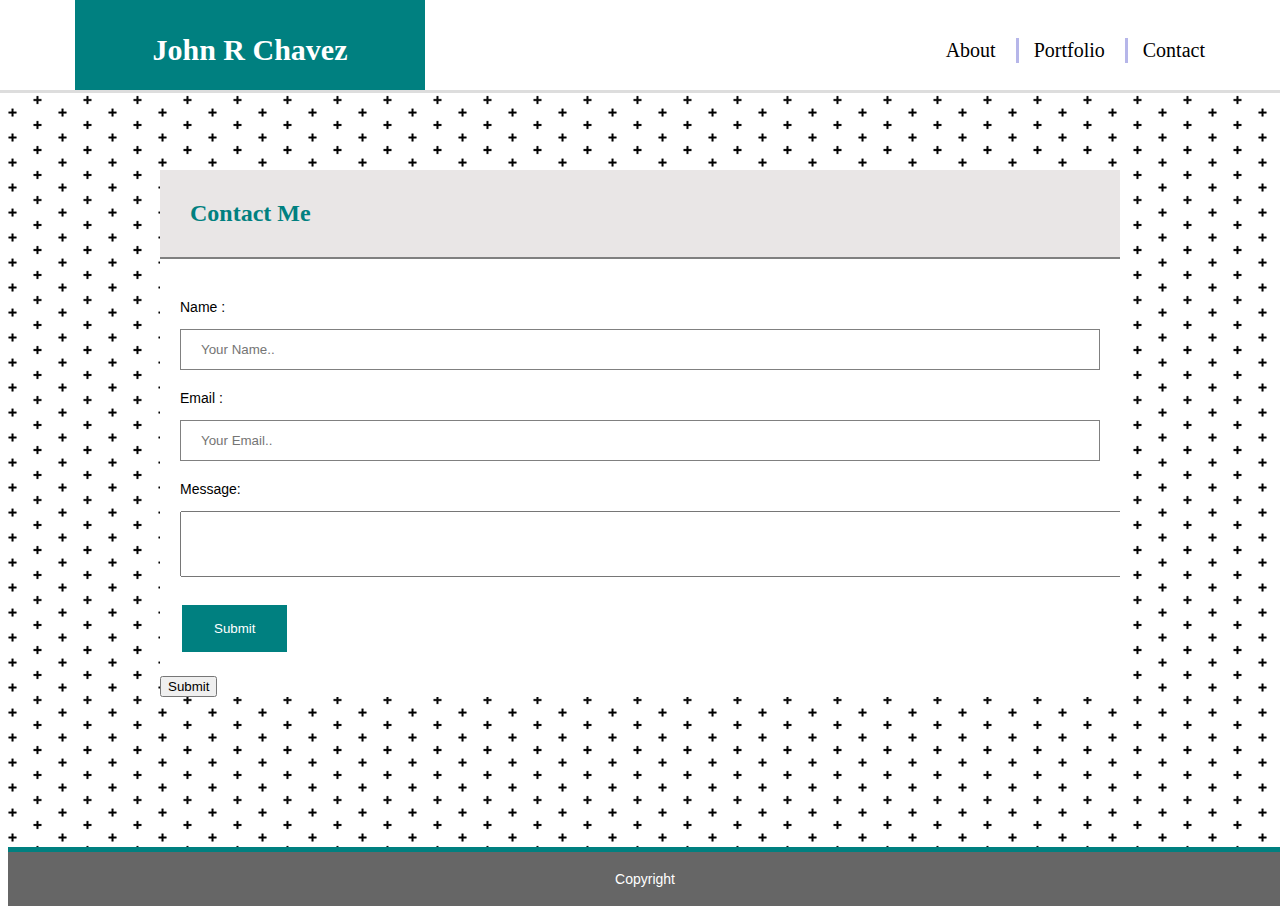
==== contact.html @ a4a4c3fd "Initial Push" ====
<!DOCTYPE html>
<html lang="en-us">
   <head>
      <meta charset="UTF-8">
      <title>Contact</title>
      <link rel="stylesheet" type="text/css" href="assets/css/homeworkspecs.css">
      <!-- <link rel="stylesheet" type="text/css" href="assets/css/style.css"> -->
   </head>
   
   <body>
      <header id="tophead">
         <div class="container">
            <a href="index.html" id="person">John R Chavez</a>
            <nav>
               <a href="index.html">About</a>
               <a href="portfolio.html">Portfolio</a>
               <a href="contact.html">Contact</a>
            </nav>
         </div>
      </header>
      <div class=maincont>
         <div class=subconta>
            <h2 id=pageis>Contact Me</h2>
         </div>
         <div class=holder>
            <form action="#">
               <div class=formis>
                  <p>Name :</p>
                  <input type="text" placeholder="Your Name..">
                  <br>
               </div>
               <div class=formis>
                  <p>Email :</p>
                  <input type="text" placeholder="Your Email..">
                  <br>
               </div>
               <div class=formis>
                  <p>Message: </p>
                  <textarea rows="4" cols="128"> </textarea>
               </div>
               <div class=formis>
                  <a class=submithover href="#">
                  <input id=subbut type="submit" value="Submit">
                  </a>
               </div>
               <button type="submit" class="btn btn-primary">Submit</button>
            </form>
            <div class=relativetofooter></div>
         </div>
      </div>
      <div class=footercont>
         <footer class=footer>
            <p>Copyright</p>
         </footer>
      </div>
   </body>
  </html>
---- assets/css/homeworkspecs.css ----
body {
background-image: url(../../assets/images/bg.png); 
  

  font-family: Georgia, 'Times New Roman', Times, serif;

  }
  h1{
    font-family: 'Georgia', Times, "Times New Roman", serif;

  }
  h2{
  font-size: 24px;
  }
  p {
  font-size:14px;
  font-family :Arial, "Helvetica Neue", Helvetica, sans-serif;
  }
  #tophead {
  position: fixed;
  z-index: 100;
  width: 100%;
  margin: 0 0 30px 0;
  background: white;
  border-bottom: 3px solid #dddddd;
  left: 0;
  top: 0;
  }
  #person {
  float: left;
  position: relative;
  left: 75px;
  width: 350px;
  height: 90px;
  font-family: Georgia, 'Times New Roman', Times, serif;
  font-size: 30px;
  font-weight: 700;
  line-height: 100px;
  color: white;
  text-align: center;
  text-decoration: none;
  background: teal;
  }

  
  nav {
  position: relative;
  line-height:50px;
  right: 75px;
  float: right;
  font-size:20px;
  margin-top: 25px;
  }
  nav a {
  display: inline-block;
  padding-left: 15px;
  margin-left: 15px;
  line-height: 25px;
  color: black;
  text-decoration: none;
  border-left: 3px solid rgb(182, 182, 233);
  }
  nav a:first-child {
  border-left: 0 none;
  }
  a {
  transition: color red .5s;
  }
  a:hover {
  color: gold;
  }
  a:active {
  color:red;
  }
  .maincont {
  position: relative;
  top: 150px;
  width: 960px;
  margin-left: auto;
  margin-right: auto;
  background-color: white;
  }
  .subcont {
  width: 75%;
  background-color: red;
  padding: 30px;
  border: 100px;
  }
  #pageis {
  text-align: left;
  padding: 30px;
  background-color: rgb(233, 230, 230);
  font-weight: 600;
  border-bottom: solid 0px;
  color: teal;
  border-bottom: solid 2px grey;
  }
  .holder {
  position: relative;
  background-color: white(174, 154, 221, 0.329);
  width: 100%;
  min-height: 350px;
  overflow:hidden;
  }
  #mainimg {
  float: left;
  border:10px;
  padding: 30px;
  }
  #fun {
  color:white;
  font-size: 24px;
  position: relative;
  bottom: -20px;
  text-align: center;
  }
  .relativetofooter{
  position: relative;
  }
  .footercont {
  clear: both;
  padding: 5px;
  background: red;
  position: relative;
  bottom:-300px;
  width:100%;
  background: #666666;
  /* background-image: url("https://66.media.tumblr.com/0f611cea0d9752921531ede59adaa978/tumblr_o2eziiORfr1sb5osho1_500.gif"); */
  border-top: solid 5px teal;
  }
  .footer {
  text-align: center;
  color: white;
  font-size: 20px;
  }
  ul {
  border: 5px;
  padding:5px;
  }
  .formis {
  margin: 20px;
  }
  .form {
  padding: 20px;
  margin-left: auto;
  margin-right: auto;
  background-color: white;
  width: 100%;
  }
  input[type=text] {
  width: 100%;
  padding: 12px 20px;
  border: 1px solid grey;
  box-sizing: border-box;
  }
  input[type=submit] {
  background-color: teal;
  border: none;
  color: white;
  padding: 16px 32px;
  text-decoration: none;
  margin: 4px 2px;
  cursor: pointer;
  }
  #portpic {
  background-color: red;
  position: relative;
  float: left;
  width: 100%;
  }
  #portdesc {
  clear: both;
  background: teal;
  text-align: center;
  color: white;
  float: left;
  width:100%;
  position: relative;
  font-weight: 700;
  font-size: 20px;
  z-index: 2;
  bottom: 70px;
  padding-top: 10px;
  padding-bottom: 10px;
  }
  .subsubcont {
  padding: 20px;
  width:25%;
  float: left;
  }
  .subholder {
  position: relative;
  left: 60px;
  margin-left: auto;
  margin-right: auto;
  }
  .hovereffect:hover {
  transition: .5s ease;
  opacity: 0.7;
  filter: contrast(300%);
  }

  .submithover:hover {
    transition: .5s ease;
    background: darkcyan;
    padding:7px;
  }
---- assets/css/style.css ----
body {
  background-image: url("../../assets/images/moulin.PNG")
  }
  h2{
  font-size: 24px;
  }
  p {
  font-size:14px;
  }
  #tophead {
  position: fixed;
  z-index: 100;
  width: 100%;
  margin: 0 0 30px 0;
  background-image: url("https://66.media.tumblr.com/0f611cea0d9752921531ede59adaa978/tumblr_o2eziiORfr1sb5osho1_500.gif");
  border-bottom: 3px solid red;
  left: 0;
  top: 0;
  }
  #person {
  float: left;
  position: relative;
  left: 75px;
  width: 350px;
  height: 90px;
  font-family: Georgia, 'Times New Roman', Times, serif;
  font-size: 30px;
  font-weight: 700;
  line-height: 90px;
  color: white;
  text-align: center;
  text-decoration: none;
  background: black;
  }
  nav {
  position: relative;
  line-height:50px;
  right: 75px;
  float: right;
  font-size:20px;
  margin-top: 25px;
  }
  nav a {
  display: inline-block;
  padding-left: 15px;
  margin-left: 15px;
  line-height: 25px;
  color: white;
  text-decoration: none;
  border-left: 3px solid white;
  }
  nav a:first-child {
  border-left: 0 none;
  }
  a {
  transition: color .5s;
  }
  a:hover {
  color: gold;
  }
  a:active {
  color:red;
  }
  .maincont {
  position: relative;
  top: 150px;
  width: 960px;
  margin-left: auto;
  margin-right: auto;
  background-color: white;
  }
  .subcont {
  width: 75%;
  background-color: red;
  padding: 30px;
  border: 100px;
  }
  #pageis {
  text-align: left;
  padding: 30px;
  background-image: url("http://clipart-library.com/img/885073.gif");
  background-color: rgb(30, 243, 41);
  font-weight: 600;
  border-bottom: solid 0px;
  color: white;
  }
  .holder {
  position: relative;
  background-color: rgba(174, 154, 221, 0.329);
  width: 100%;
  min-height: 350px;
  overflow:hidden;
  }
  #mainimg {
  float: left;
  border:10px;
  padding: 30px;
  }
  #fun {
  color:rgba(174, 154, 221, 0.329);
  font-size: 12px;
  position: relative;
  bottom: -20px;
  }
  .relativetofooter{
  position: relative;
  }
  .footercont {
  clear: both;
  padding: 5px;
  background: red;
  position: relative;
  bottom:-300px;
  width:100%;
  left:-10px;
  background-image: url("https://66.media.tumblr.com/0f611cea0d9752921531ede59adaa978/tumblr_o2eziiORfr1sb5osho1_500.gif");
  border-top: solid 3px red;
  }
  .footer {
  text-align: center;
  color: white;
  font-size: 20px;
  }
  ul {
  border: 5px;
  padding:5px;
  }
  .formis {
  margin: 20px;
  }
  .form {
  padding: 20px;
  margin-left: auto;
  margin-right: auto;
  background-color: white;
  width: 100%;
  }
  input[type=text] {
  width: 100%;
  padding: 12px 20px;
  border: 1px solid grey;
  box-sizing: border-box;
  }
  input[type=submit] {
  background-color: rgb(79, 8, 245);
  border: none;
  color: white;
  padding: 16px 32px;
  text-decoration: none;
  margin: 4px 2px;
  cursor: pointer;
  }
  #portpic {
  background-color: red;
  position: relative;
  float: left;
  width: 100%;
  }
  #portdesc {
  clear: both;
  background: rgb(53, 16, 219);
  text-align: center;
  color: white;
  float: left;
  width:100%;
  position: relative;
  font-weight: 700;
  font-size: 20px;
  z-index: 2;
  bottom: 70px;
  padding-top: 10px;
  padding-bottom: 10px;
  }
  .subsubcont {
  padding: 20px;
  width:25%;
  float: left;
  }
  .subholder {
  position: relative;
  left: 60px;
  margin-left: auto;
  margin-right: auto;
  }
  .hovereffect:hover {
  transition: .5s ease;
  opacity: 0.7;
  }

  .submithover:hover {
    transition: .5s ease;
    background: darkcyan;
    padding:7px;
  }
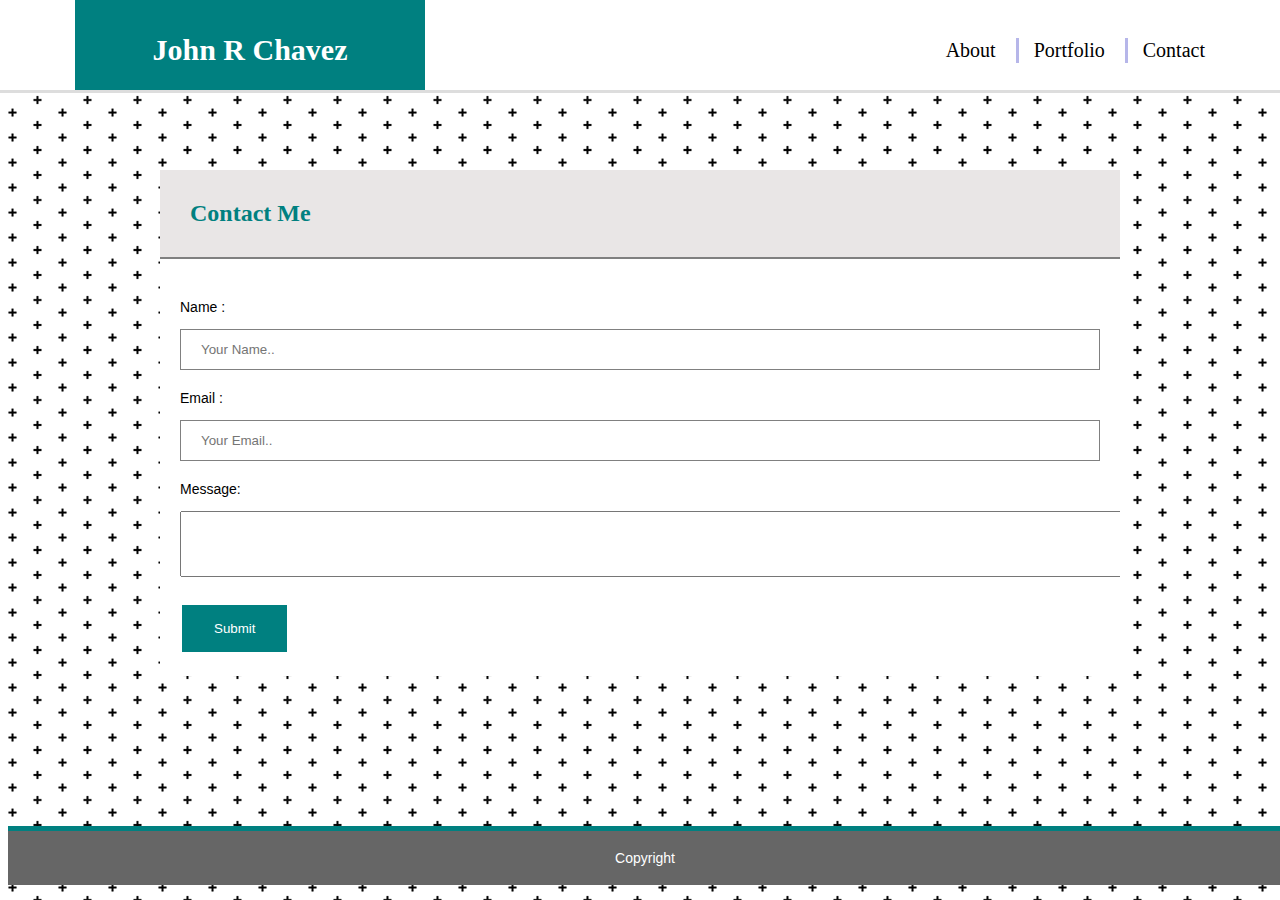
==== commit 018d44cb: "Final Version, Entry to Homework 2 part 2" ====
--- a/contact.html
+++ b/contact.html
@@ -3,6 +3,7 @@
    <head>
       <meta charset="UTF-8">
       <title>Contact</title>
+      <meta name="viewport" content="width=device-width, initial-scale=1.0">
       <link rel="stylesheet" type="text/css" href="assets/css/homeworkspecs.css">
       <!-- <link rel="stylesheet" type="text/css" href="assets/css/style.css"> -->
    </head>
@@ -11,7 +12,7 @@
       <header id="tophead">
          <div class="container">
             <a href="index.html" id="person">John R Chavez</a>
-            <nav>
+            <nav class=nav1>
                <a href="index.html">About</a>
                <a href="portfolio.html">Portfolio</a>
                <a href="contact.html">Contact</a>
@@ -43,7 +44,6 @@
                   <input id=subbut type="submit" value="Submit">
                   </a>
                </div>
-               <button type="submit" class="btn btn-primary">Submit</button>
             </form>
             <div class=relativetofooter></div>
          </div>
--- a/assets/css/homeworkspecs.css
+++ b/assets/css/homeworkspecs.css
@@ -205,5 +205,125 @@
     background: darkcyan;
     padding:7px;
   }
-
-  +  
+/* Not much to be changed in 980px screen size  */
+  @media (max-width: 980px) {
+    
+    body{
+      width:100%;
+     
+    }
+    .maincont {
+     
+      width:100%;
+    }
+    
+     
+  }
+
+/* END OF REGULAR 980px SCREEN */
+
+
+
+/* TABLET SIZE at 768px */
+@media screen and (max-width: 768px){
+
+  body{
+    width:100%;
+  }
+  .maincont{
+    width: 90%;
+  }
+
+  .container {
+    position: relative;
+    left:-60px;
+  }
+
+  .nav1 { 
+    position: relative;
+    right: -50px;
+
+  }
+
+  .subholder {
+    position: relative;
+    left:0;
+    
+  }
+
+  #portdesc {
+    font-size: 15px;
+    max-height: 15px;
+  }
+
+  .subsubcont {
+    float: left;
+    width: 40%;
+  }
+}
+
+/* END OF @MEDIA FOR TABLET */
+  
+
+
+
+/* FOR SMARTPHONES 640px */
+@media screen and (max-width: 640px){
+
+
+  body{
+    width:100%;
+  }
+  .maincont{
+    width: 90%;
+    position: relative;
+    top:200px;
+  }
+
+  #person {
+    width: 100%;
+  }
+
+  .nav1 { 
+    position: relative;
+    right: 90px;
+    top:-10px;
+
+  }
+
+  #mainimg {
+    padding: 0;
+    border:0;
+    width:90%;
+    height:25%;
+    margin-bottom: 20px;
+    margin-left:5%;
+    margin-right:5%;
+
+    
+
+  }
+  .textcont {
+    clear:left;
+  }
+
+  .subholder {
+    position: relative;
+    left:0;
+    
+  }
+
+  .subsubcont {
+    float: left;
+    width: 90%;
+  }
+
+  #portpic {
+    height:100%;
+  }
+}
+
+
+
+
